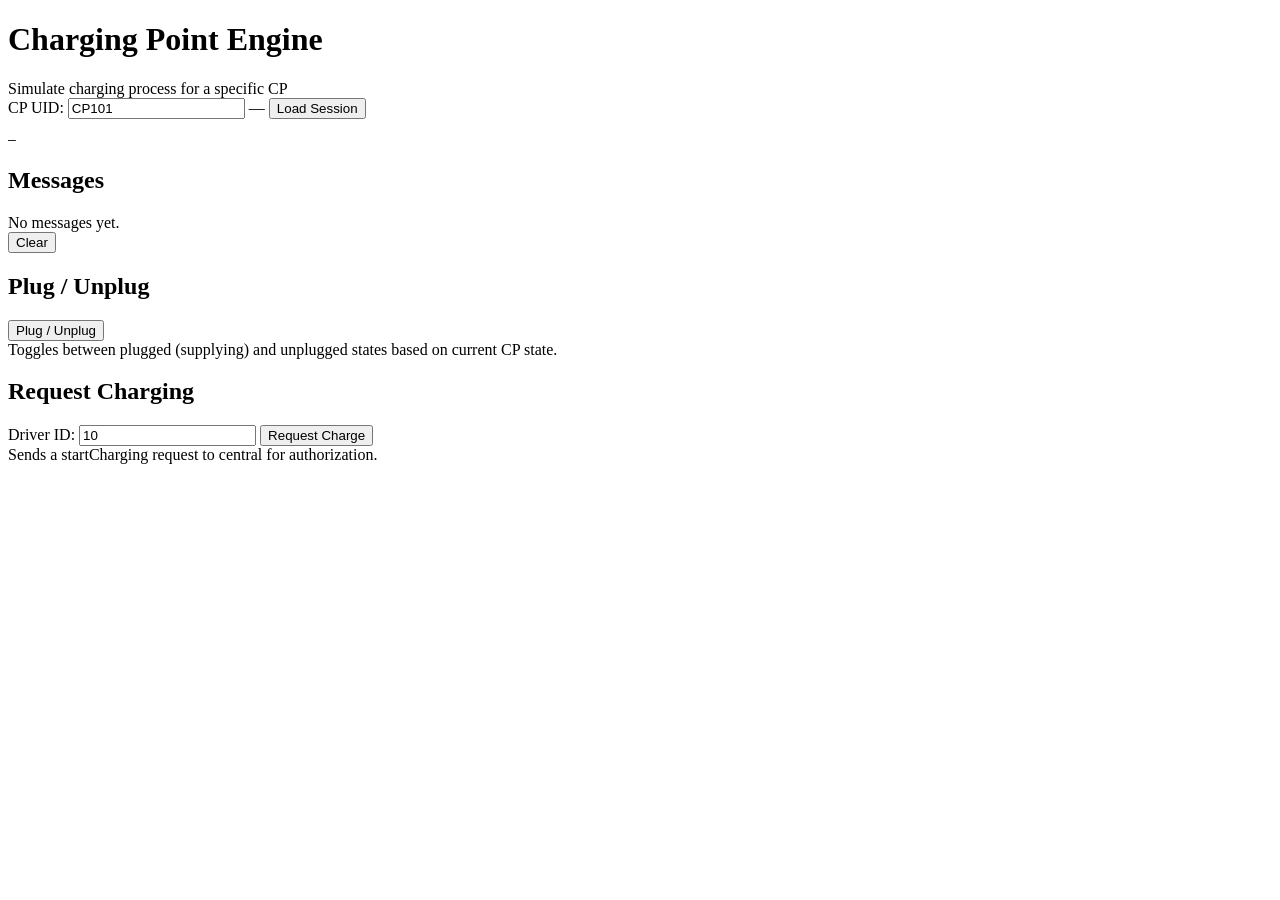
==== cp/ev_cp_e/src/main/resources/static/index.html @ 32da16f9 "Implemented charging requests from CP front end" ====
<!DOCTYPE html>
<html lang="en">
<head>
  <meta charset="UTF-8">
  <meta name="viewport" content="width=device-width, initial-scale=1.0">
  <title>Charging Engine Simulator</title>
  <link rel="stylesheet" href="/css/style.css">
</head>
<body>
  <h1>Charging Point Engine</h1>
  <div class="muted">Simulate charging process for a specific CP</div>

  <section class="card">
    <div class="row">
      <label>CP UID:</label>
      <input id="cpUid" value="CP101"/>
      <span id="statusBadge" class="status unknown">—</span>
      <button id="btnLoad">Load Session</button>
    </div>
    <pre id="output">—</pre>
  </section>

  <section class="card">
    <h2>Messages</h2>
    <div id="messages" class="messages">No messages yet.</div>
    <div class="row">
      <button id="btnClear">Clear</button>
    </div>
  </section>

  <section class="card">
    <h2>Plug / Unplug</h2>
    <div class="row">
      <button id="btnTogglePlug" onclick="togglePlug()">Plug / Unplug</button>
    </div>
    <div class="muted">Toggles between plugged (supplying) and unplugged states based on current CP state.</div>
  </section>

  <section class="card">
    <h2>Request Charging</h2>
    <div class="row">
      <label>Driver ID:</label>
      <input id="driverId" value="10" />
      <button id="btnRequestCharge">Request Charge</button>
    </div>
    <div class="muted">Sends a startCharging request to central for authorization.</div>
  </section>

  <script src="/js/app.js"></script>
</body>
</html>
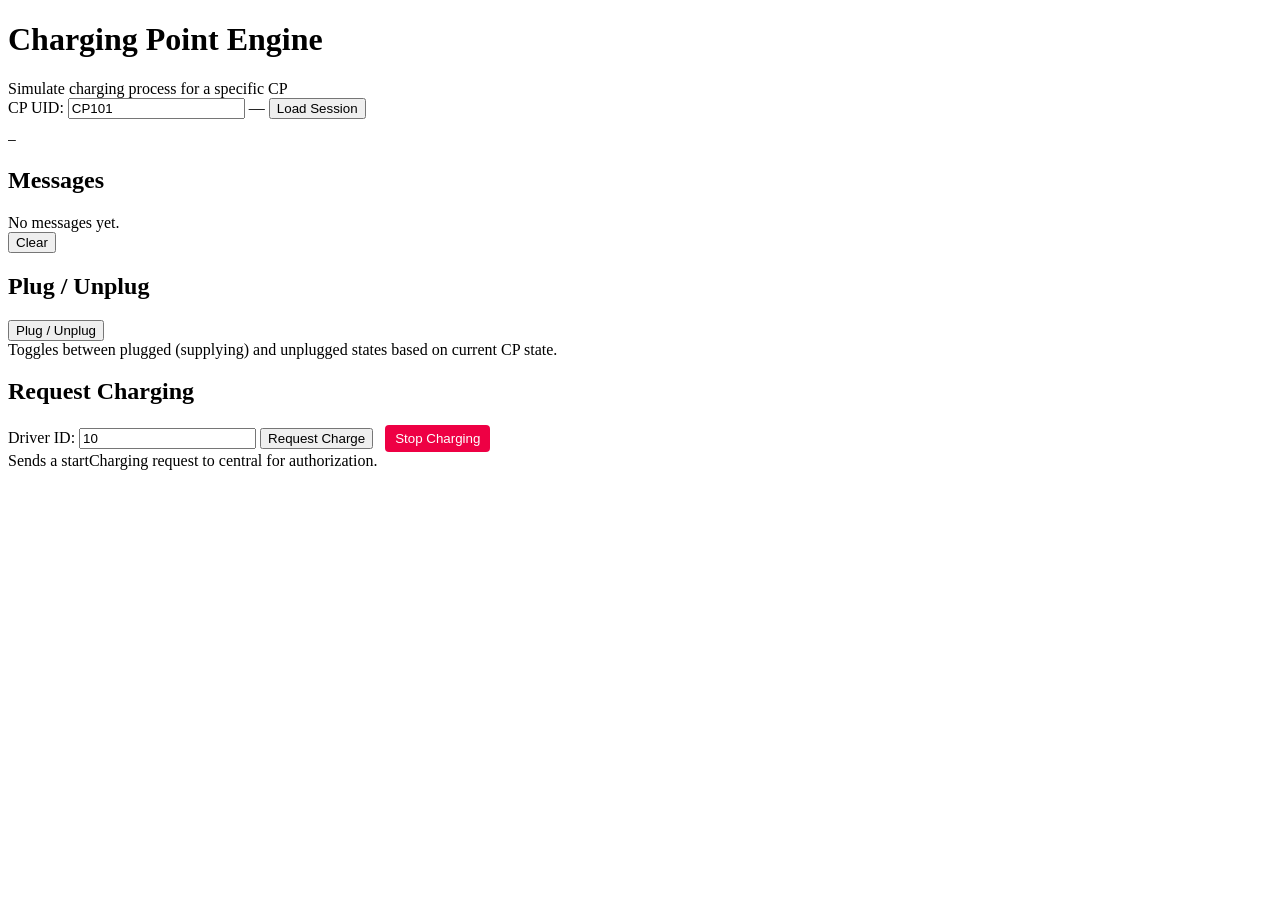
==== commit 9dbbd6b5: "Pre" ====
--- a/cp/ev_cp_e/src/main/resources/static/index.html
+++ b/cp/ev_cp_e/src/main/resources/static/index.html
@@ -42,6 +42,7 @@
       <label>Driver ID:</label>
       <input id="driverId" value="10" />
       <button id="btnRequestCharge">Request Charge</button>
+      <button id="btnStopCharge" style="margin-left:8px; background:#e04; color:#fff; border:none; padding:6px 10px; border-radius:4px;">Stop Charging</button>
     </div>
     <div class="muted">Sends a startCharging request to central for authorization.</div>
   </section>
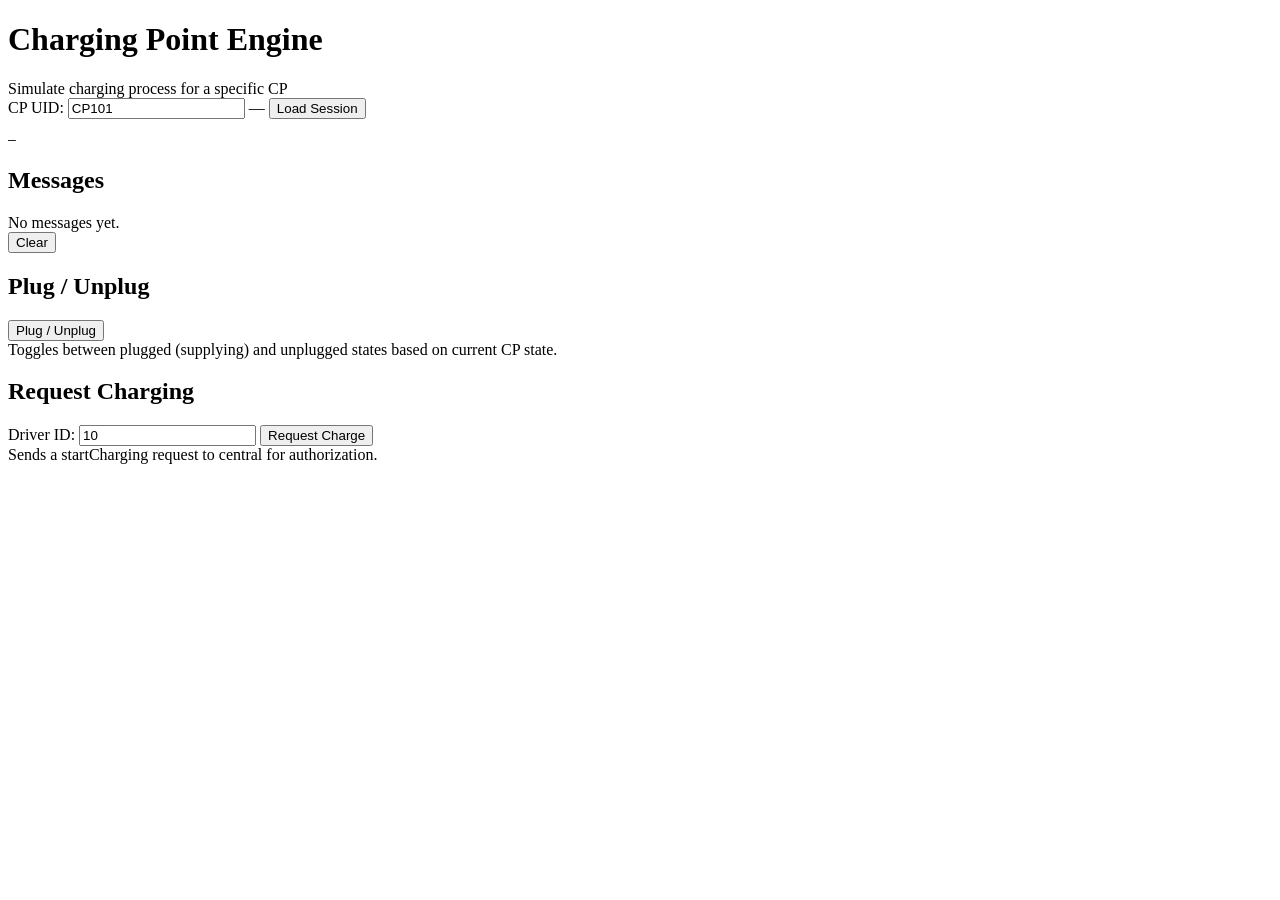
==== commit 2717f57e: "Fixed unplug function in cp" ====
--- a/cp/ev_cp_e/src/main/resources/static/index.html
+++ b/cp/ev_cp_e/src/main/resources/static/index.html
@@ -42,7 +42,6 @@
       <label>Driver ID:</label>
       <input id="driverId" value="10" />
       <button id="btnRequestCharge">Request Charge</button>
-      <button id="btnStopCharge" style="margin-left:8px; background:#e04; color:#fff; border:none; padding:6px 10px; border-radius:4px;">Stop Charging</button>
     </div>
     <div class="muted">Sends a startCharging request to central for authorization.</div>
   </section>
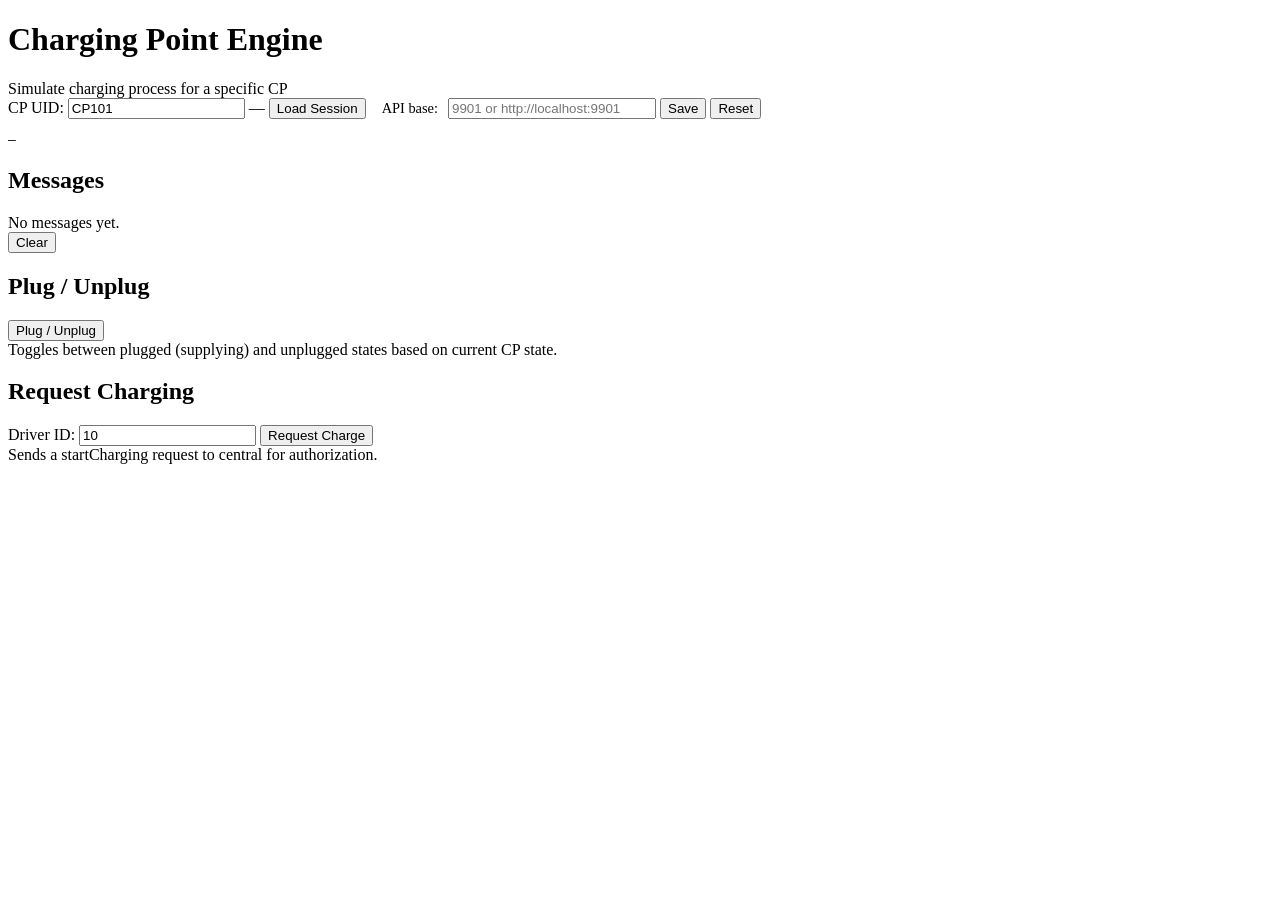
==== commit 78793fa9: "base url implemented not tested" ====
--- a/cp/ev_cp_e/src/main/resources/static/index.html
+++ b/cp/ev_cp_e/src/main/resources/static/index.html
@@ -16,6 +16,11 @@
       <input id="cpUid" value="CP101"/>
       <span id="statusBadge" class="status unknown">—</span>
       <button id="btnLoad">Load Session</button>
+      <!-- CP API base override: enter port (e.g. 9901) or full URL -->
+      <label style="margin-left:12px; font-size:90%">API base:</label>
+      <input id="cp-api-base" placeholder="9901 or http://localhost:9901" style="width:200px; margin-left:6px;" />
+      <button id="cp-api-save">Save</button>
+      <button id="cp-api-reset">Reset</button>
     </div>
     <pre id="output">—</pre>
   </section>
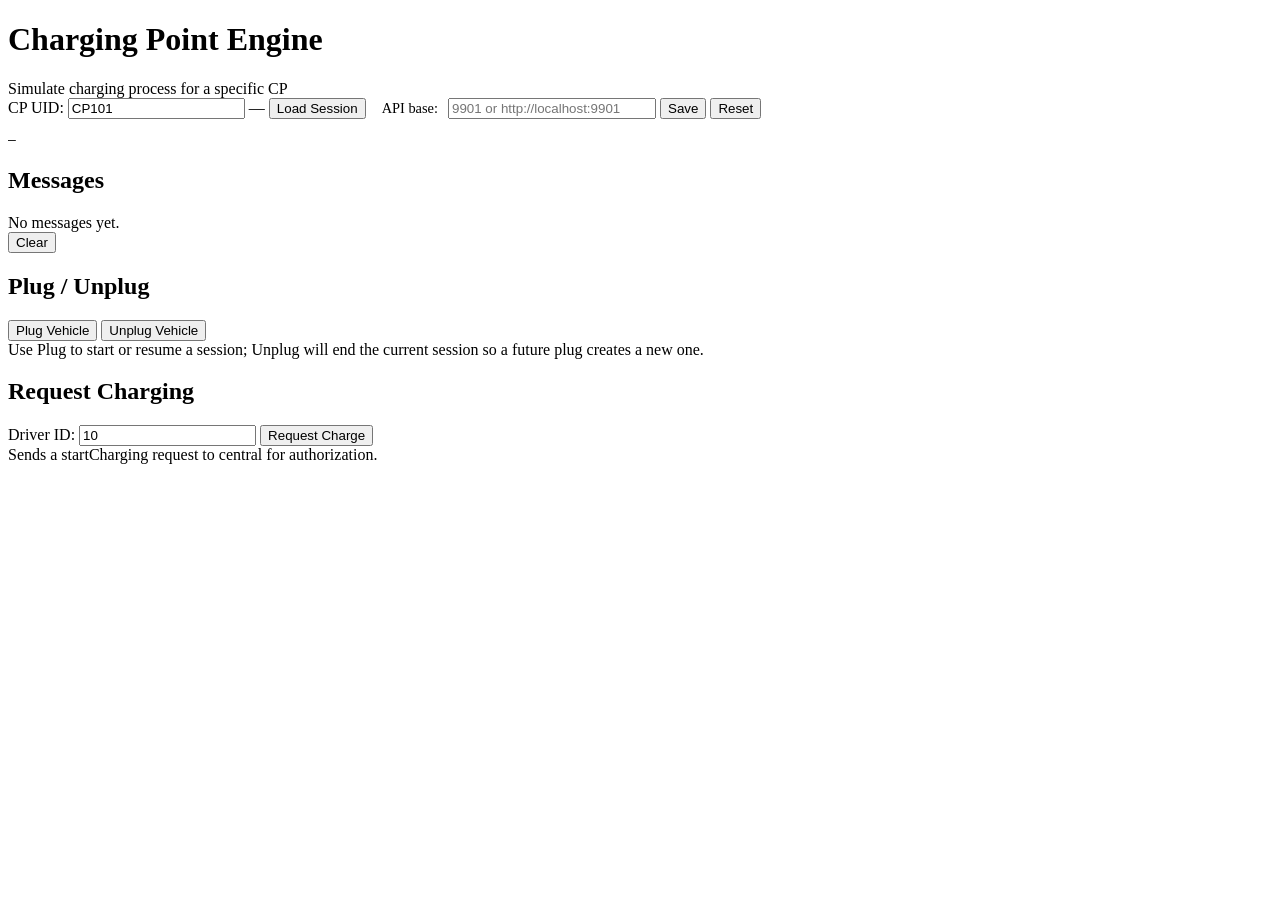
==== commit daee9782: "seperating cp plug / unplug buttons" ====
--- a/cp/ev_cp_e/src/main/resources/static/index.html
+++ b/cp/ev_cp_e/src/main/resources/static/index.html
@@ -36,9 +36,10 @@
   <section class="card">
     <h2>Plug / Unplug</h2>
     <div class="row">
-      <button id="btnTogglePlug" onclick="togglePlug()">Plug / Unplug</button>
+      <button id="btnPlug">Plug Vehicle</button>
+      <button id="btnUnplug">Unplug Vehicle</button>
     </div>
-    <div class="muted">Toggles between plugged (supplying) and unplugged states based on current CP state.</div>
+    <div class="muted">Use Plug to start or resume a session; Unplug will end the current session so a future plug creates a new one.</div>
   </section>
 
   <section class="card">
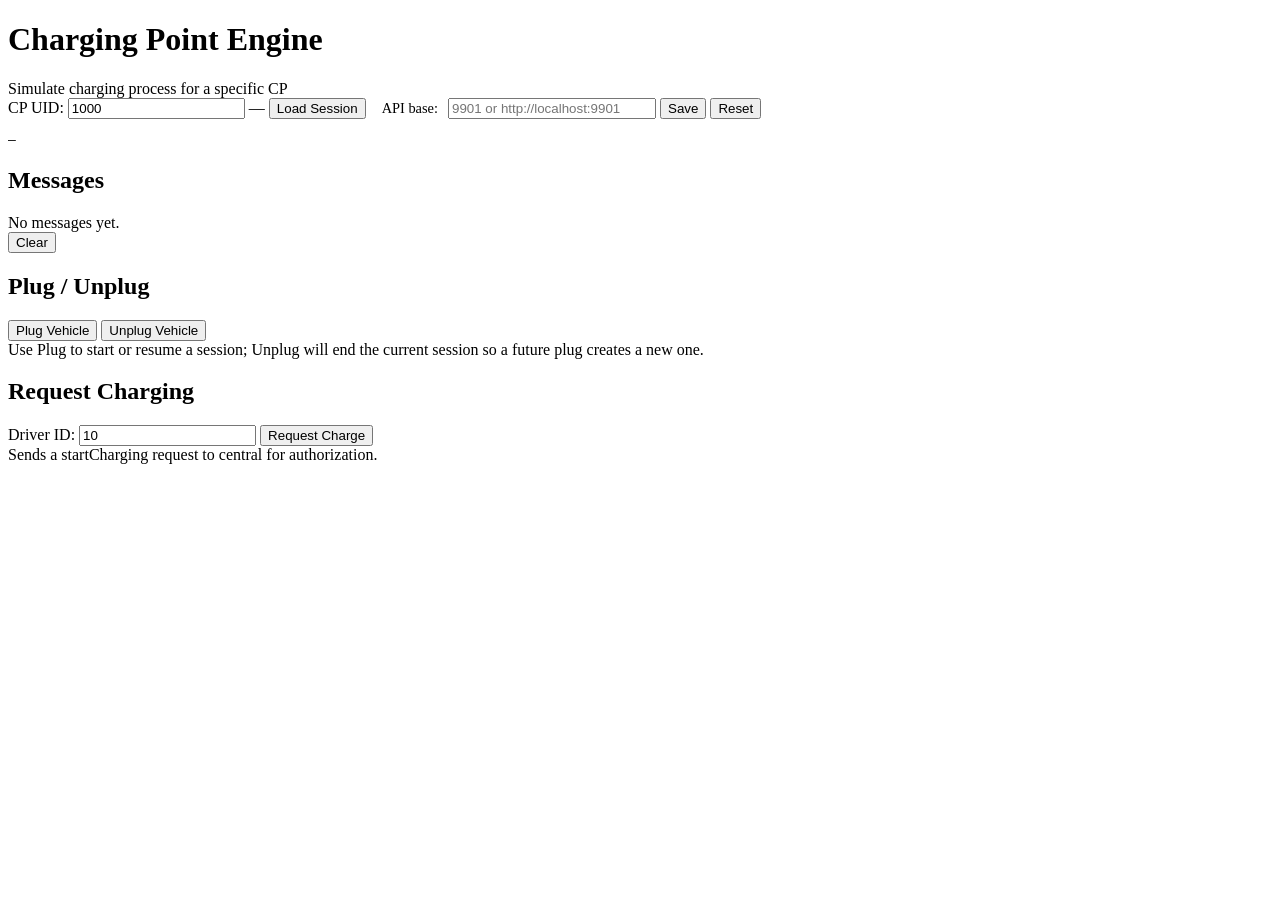
==== commit c9f98240: "Fixing driver kafka errror not sending" ====
--- a/cp/ev_cp_e/src/main/resources/static/index.html
+++ b/cp/ev_cp_e/src/main/resources/static/index.html
@@ -13,7 +13,7 @@
   <section class="card">
     <div class="row">
       <label>CP UID:</label>
-      <input id="cpUid" value="CP101"/>
+      <input id="cpUid" value="1000"/>
       <span id="statusBadge" class="status unknown">—</span>
       <button id="btnLoad">Load Session</button>
       <!-- CP API base override: enter port (e.g. 9901) or full URL -->
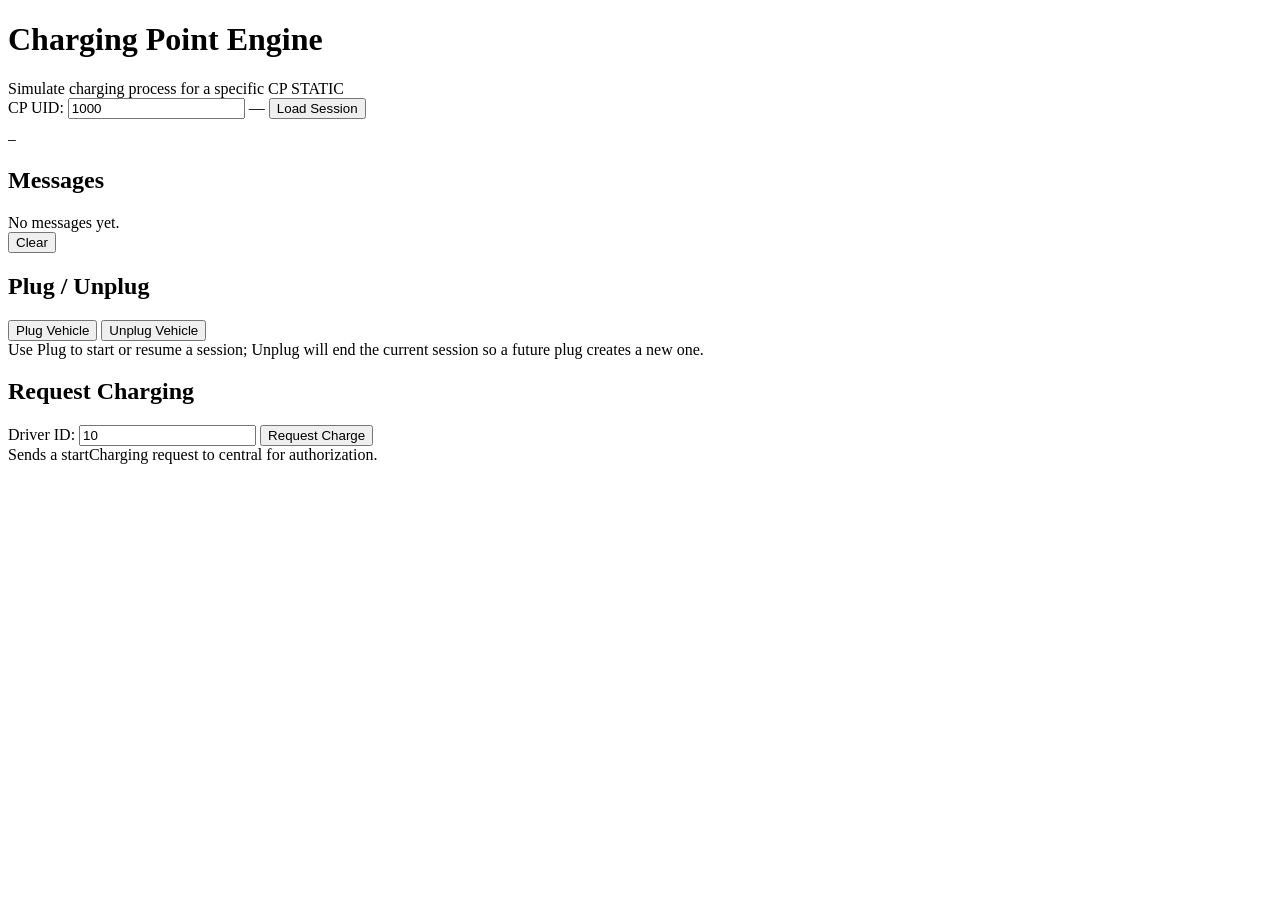
==== commit 75254f17: "testing" ====
--- a/cp/ev_cp_e/src/main/resources/static/index.html
+++ b/cp/ev_cp_e/src/main/resources/static/index.html
@@ -8,7 +8,7 @@
 </head>
 <body>
   <h1>Charging Point Engine</h1>
-  <div class="muted">Simulate charging process for a specific CP</div>
+  <div class="muted">Simulate charging process for a specific CP STATIC</div>
 
   <section class="card">
     <div class="row">
@@ -16,11 +16,6 @@
       <input id="cpUid" value="1000"/>
       <span id="statusBadge" class="status unknown">—</span>
       <button id="btnLoad">Load Session</button>
-      <!-- CP API base override: enter port (e.g. 9901) or full URL -->
-      <label style="margin-left:12px; font-size:90%">API base:</label>
-      <input id="cp-api-base" placeholder="9901 or http://localhost:9901" style="width:200px; margin-left:6px;" />
-      <button id="cp-api-save">Save</button>
-      <button id="cp-api-reset">Reset</button>
     </div>
     <pre id="output">—</pre>
   </section>
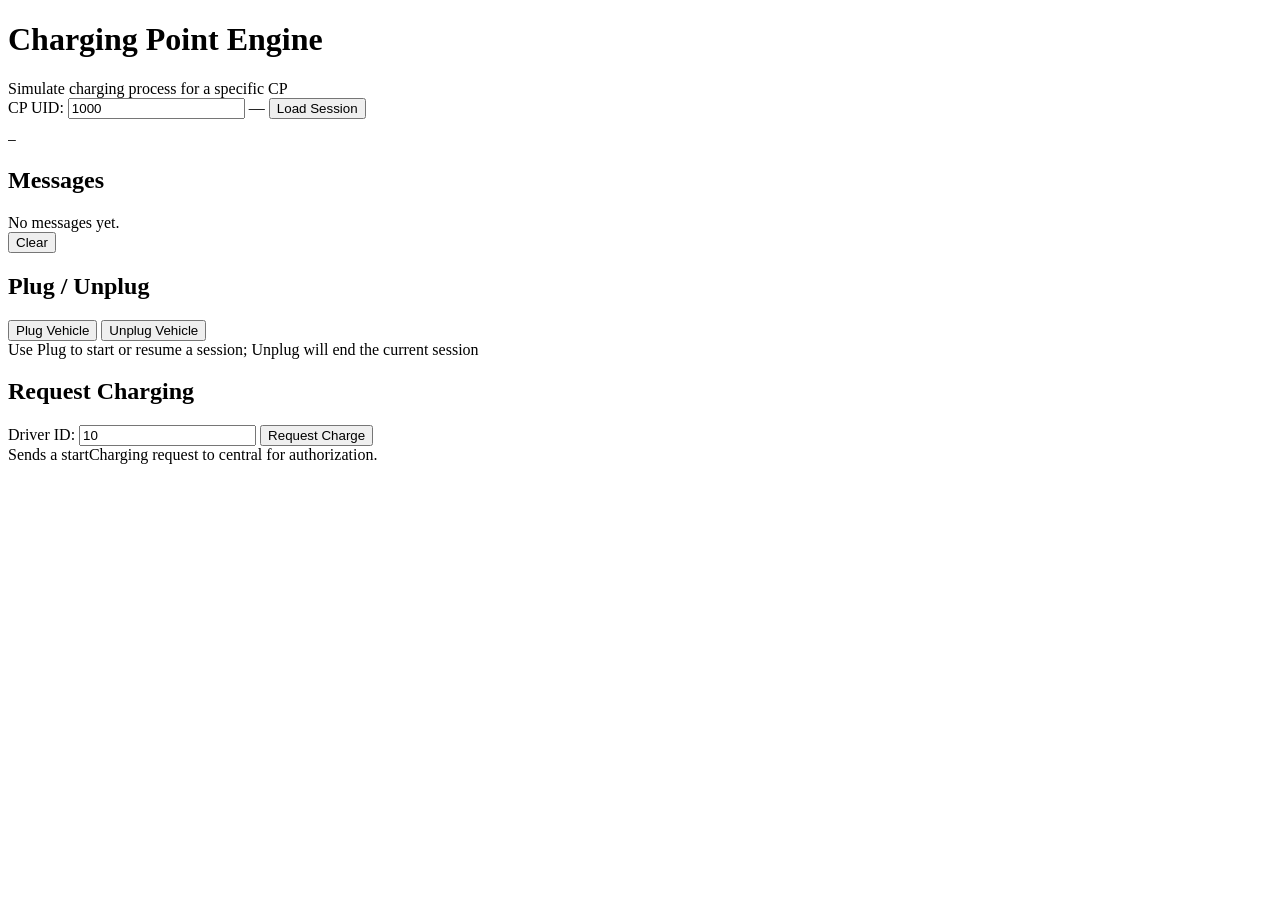
==== commit 845f7255: "improving message panel to exclude health check." ====
--- a/cp/ev_cp_e/src/main/resources/static/index.html
+++ b/cp/ev_cp_e/src/main/resources/static/index.html
@@ -8,7 +8,7 @@
 </head>
 <body>
   <h1>Charging Point Engine</h1>
-  <div class="muted">Simulate charging process for a specific CP STATIC</div>
+  <div class="muted">Simulate charging process for a specific CP</div>
 
   <section class="card">
     <div class="row">
@@ -34,7 +34,7 @@
       <button id="btnPlug">Plug Vehicle</button>
       <button id="btnUnplug">Unplug Vehicle</button>
     </div>
-    <div class="muted">Use Plug to start or resume a session; Unplug will end the current session so a future plug creates a new one.</div>
+    <div class="muted">Use Plug to start or resume a session; Unplug will end the current session</div>
   </section>
 
   <section class="card">
